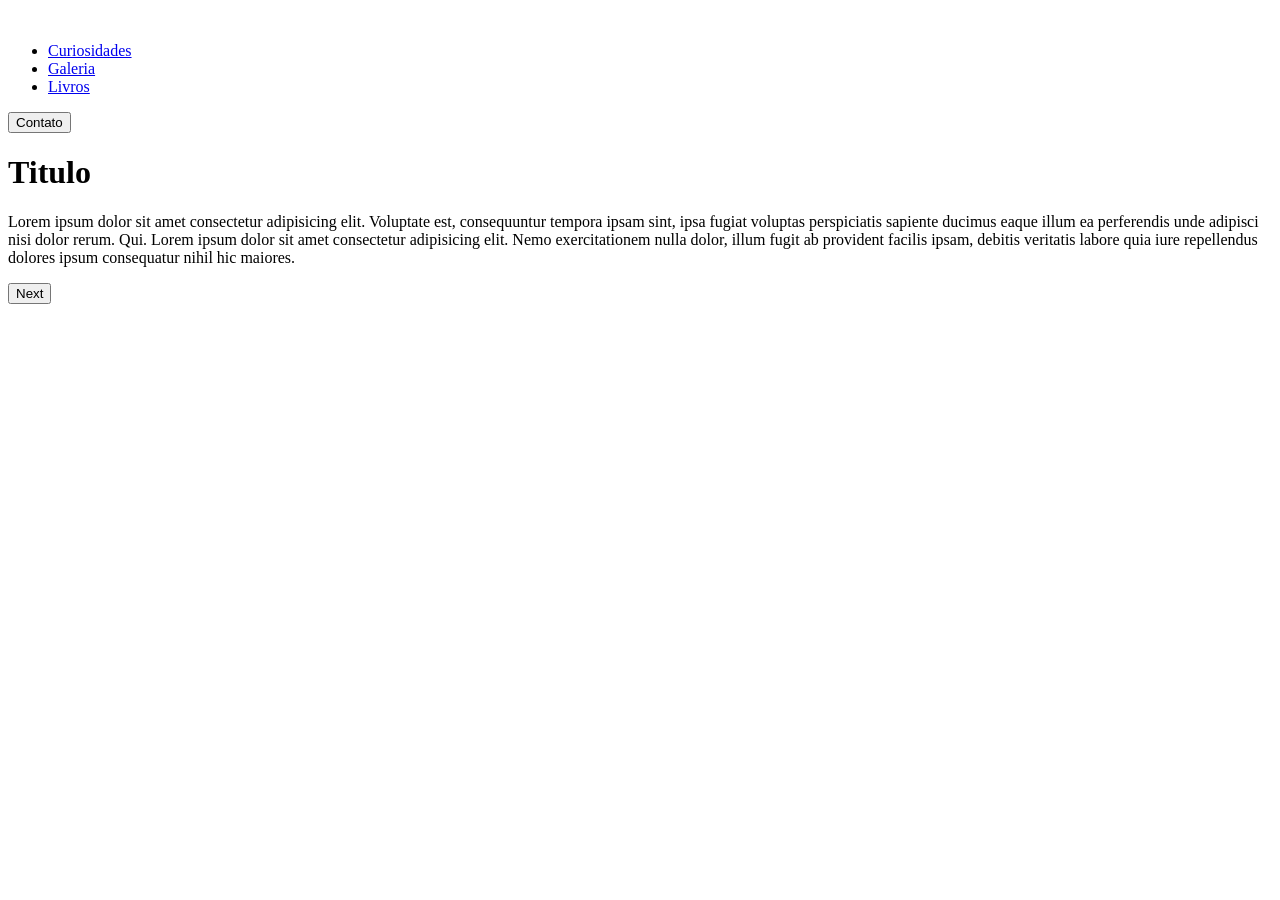
==== index.html @ 09a7c9ed "Index" ====
<!DOCTYPE html>
<html lang="pt-br">
<head>
    <meta charset="UTF-8">
    <meta name="viewport" content="width=device-width, initial-scale=1.0">
    <title>Biblioteca</title>
    <link rel="stylesheet" href="style.css">
</head>
<body>
    <header>
        <img class="logo" src="logo-removebg-preview.png" alt="">
        <nav>
            <ul class="nav-links">
                <li><a href="curiosidades.html">Curiosidades</a></li>
                <li><a href="#">Galeria</a></li>
                <li><a href="#">Livros</a></li>
            </ul>
        </nav>
        <a href="#" class="contato"><button>Contato</button></a>
    </header>

        <div class="container">
            <div class="item">
                <h1>Titulo</h1>
                <p>Lorem ipsum dolor sit amet consectetur adipisicing elit. Voluptate est, consequuntur tempora ipsam sint, ipsa fugiat voluptas perspiciatis sapiente ducimus eaque illum ea perferendis unde adipisci nisi dolor rerum. Qui. Lorem ipsum dolor sit amet consectetur adipisicing elit. Nemo exercitationem nulla dolor, illum fugit ab provident facilis ipsam, debitis veritatis labore quia iure repellendus dolores ipsum consequatur nihil hic maiores.</p>
                <button class="sair">Next</button>
            </div>
            <img id="books" src="Books.jpeg" alt="" width="300px">
        </div>
</body>
</html>
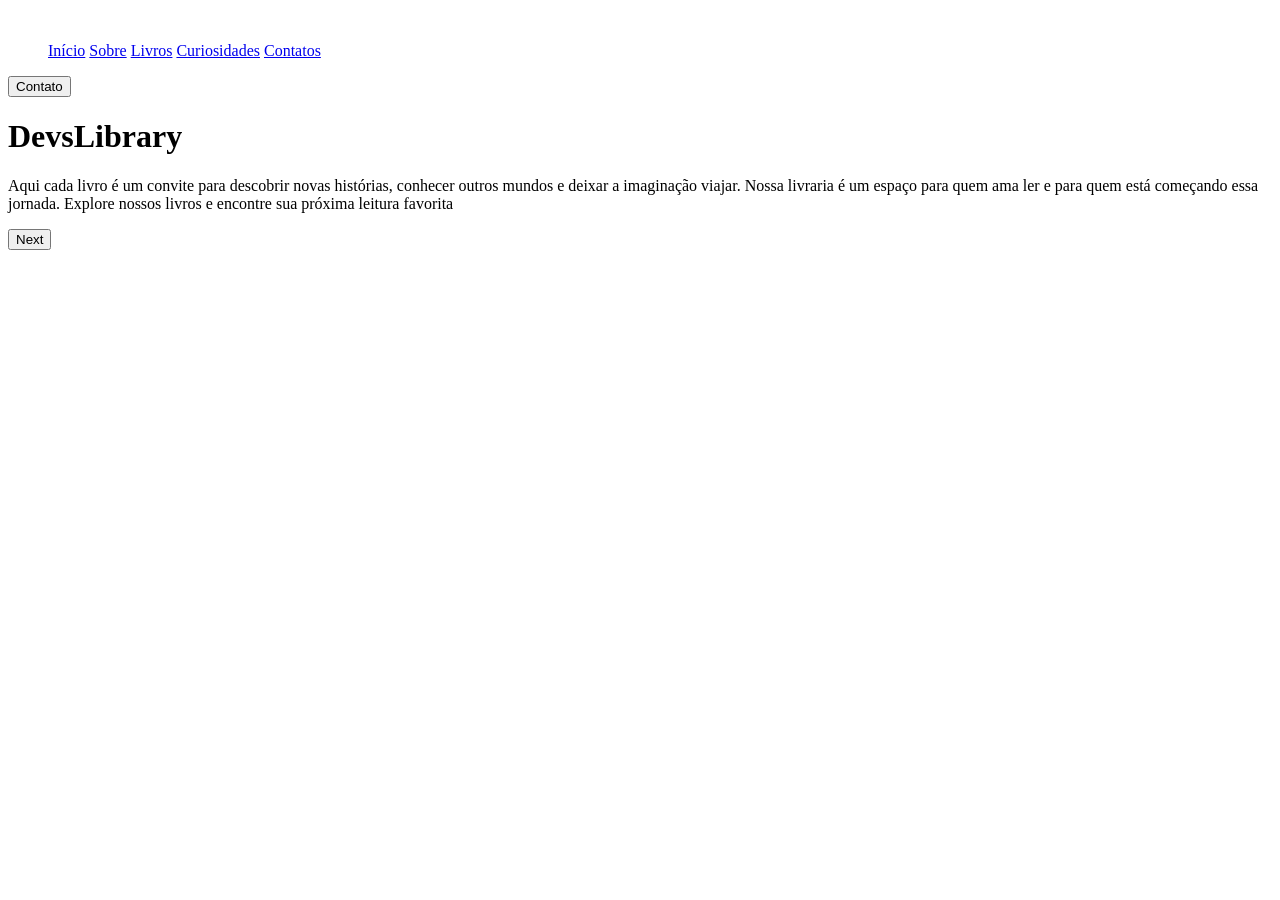
==== commit 9208a7e8: "Update index.html" ====
--- a/index.html
+++ b/index.html
@@ -11,21 +11,26 @@
         <img class="logo" src="logo-removebg-preview.png" alt="">
         <nav>
             <ul class="nav-links">
-                <li><a href="curiosidades.html">Curiosidades</a></li>
-                <li><a href="#">Galeria</a></li>
-                <li><a href="#">Livros</a></li>
+                <a href="index.html">Início</a>
+                <a href="sobre.html">Sobre</a>
+                 <a href="galeria.html">Livros</a>
+                 <a href="curiosidades.html">Curiosidades</a>
+                 <a href="contatos.html">Contatos</a>
             </ul>
         </nav>
-        <a href="#" class="contato"><button>Contato</button></a>
+        <a href="contatos.html" class="contato"><button>Contato</button></a>
     </header>
 
-        <div class="container">
+        <div class="container"> 
             <div class="item">
-                <h1>Titulo</h1>
-                <p>Lorem ipsum dolor sit amet consectetur adipisicing elit. Voluptate est, consequuntur tempora ipsam sint, ipsa fugiat voluptas perspiciatis sapiente ducimus eaque illum ea perferendis unde adipisci nisi dolor rerum. Qui. Lorem ipsum dolor sit amet consectetur adipisicing elit. Nemo exercitationem nulla dolor, illum fugit ab provident facilis ipsam, debitis veritatis labore quia iure repellendus dolores ipsum consequatur nihil hic maiores.</p>
+                <h1>DevsLibrary</h1>
+                <p>Aqui cada livro é um convite para descobrir novas histórias, 
+                conhecer outros mundos e deixar a imaginação viajar. 
+                Nossa livraria é um espaço para quem ama ler e para quem está começando essa jornada.
+                Explore nossos livros e encontre sua próxima leitura favorita</p>
                 <button class="sair">Next</button>
             </div>
-            <img id="books" src="Books.jpeg" alt="" width="300px">
+            <img id="books" src="https://imgs.search.brave.com/FfzDpeHz02rsC7GzRxn2WgQU-nusmhB-wMYSF0-uRBk/rs:fit:860:0:0:0/g:ce/aHR0cHM6Ly9tLm1l/ZGlhLWFtYXpvbi5j/b20vaW1hZ2VzL0kv/NzFPWm83SSs1bkwu/anBn" alt="" width="300px">
         </div>
 </body>
-</html>+</html>
